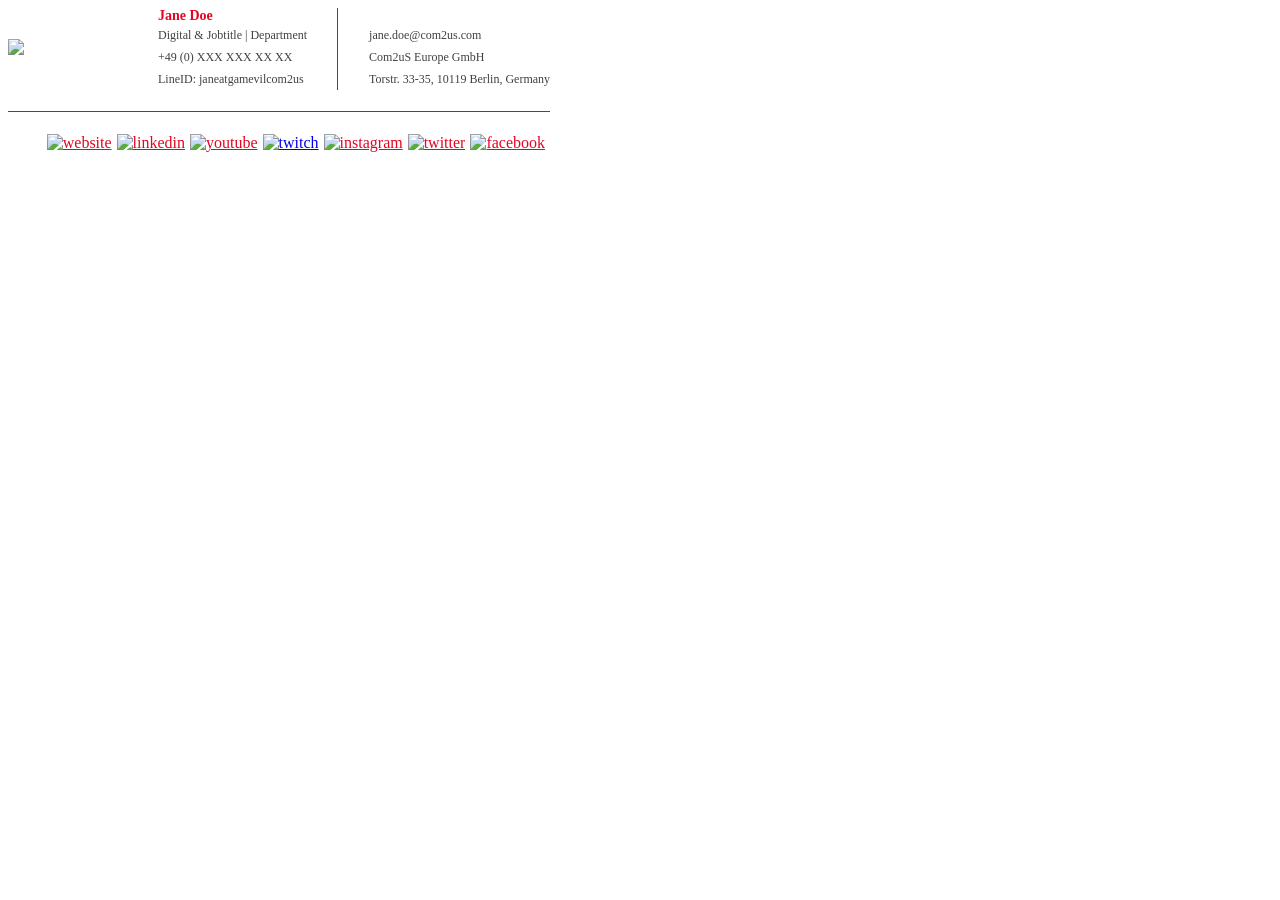
==== signature/index.html @ a0ef3114 "Add files via upload" ====
<!DOCTYPE html>
<html>
<head>
	<title></title>
</head>
<body>
	<table cellpadding="0" cellspacing="0" style="vertical-align: -webkit-baseline-middle; font-size: small; font-family: &quot;Trebuchet MS&quot;;">
		<tbody>
			<tr>
				<td>
					<table cellpadding="0" cellspacing="0" style="vertical-align: -webkit-baseline-middle; font-size: medium; font-family: &quot;Trebuchet MS&quot;;">
						<tbody>
							<tr>
								<td style="vertical-align: middle;" width="150"><span style="margin-right: 20px; display: block; color: #e40521;"><img role="presentation" src="https://raw.githubusercontent.com/gamevilcom2useu/gamevilcom2useu.github.io/master/Com2uS_red.png" style="max-width: 130px;" width="130"></span></td>
								<td style="vertical-align: middle;">
									<h3 style="margin: 0px; font-size: 14px; color: #e40521;"><span>Jane</span><span>&nbsp;</span><span>Doe</span></h3>
									<p style="margin: 0px; color: #414141; font-size: 12px; line-height: 22px;"><span>Digital &amp; Jobtitle | Department</span></p>
									<p style="margin: 0px; font-weight: 500; color: #414141; font-size: 12px; line-height: 22px;"><span>+49 (0) XXX XXX XX XX</span></p>
									<p style="color: #414141; margin: 0px; font-size: 12px; line-height: 22px;"><span>LineID: janeatgamevilcom2us</span></p>
								</td>
								<td width="30">
									<div style="width: 30px;"></div>
								</td>
								<td style="width: 1px; border-bottom-style: none; border-left-width: 1px; border-left-style: solid; border-left-color: #e40521;" width="1"></td>
								<td width="30">
									<div style="width: 30px;"></div>
								</td>
								<td style="vertical-align: middle;">
									<table cellpadding="0"  cellspacing="0" style="vertical-align: -webkit-baseline-middle; margin-top:16px; font-size: medium; font-family: &quot;Trebuchet MS&quot;;">
										<tbody>
											<tr style="vertical-align: middle;">
												<td style="padding: 0px;">
													<a href="mailto:jane.doe@com2us.com" style="text-decoration: none; color: #414141; font-size: 12px; line-height: 22px"><span>jane.doe@com2us.com</span></a>
												</td>
											</tr>
											<tr style="vertical-align: middle;">
											
												<td style="padding: 0px;">
													<a href="//www.com2us.com" style="text-decoration: none; color: #414141; font-size: 12px; line-height: 22px"><span>Com2uS Europe GmbH</span></a>
												</td>
											</tr>
											<tr style="vertical-align: middle;">

												<td style="padding: 0px;"><span style="font-size: 12px; line-height: 22px; color: #414141;"><span>Torstr. 33-35, 10119 Berlin, Germany</span></span></td>
											</tr>
										</tbody>
									</table>
								</td>
							</tr>
						</tbody>
					</table>
				</td>
			</tr>
			<tr>
				<td>
					<table cellpadding="0" cellspacing="0" style="vertical-align: -webkit-baseline-middle; font-size: medium; font-family: &quot;Trebuchet MS&quot;; width: 100%;">
						<tbody>
							<tr>
								<td height="20"></td>
							</tr>
							<tr>
								<td height="1" style="width: 100%; border-bottom-width: 1px; border-bottom-style: solid; border-bottom-color: #e40521; border-left-style: none; display: block;"></td>
							</tr>
							<tr>
								<td height="20"></td>
							</tr>
						</tbody>
					</table>
				</td>
			</tr>
			<tr>
				<td>
					<table cellpadding="0" cellspacing="0" style="vertical-align: -webkit-baseline-middle; font-size: medium; font-family: &quot;Trebuchet MS&quot;; width: 100%;">
						<tbody>
							<tr>
								<td style="text-align: right; vertical-align: top;">
									<table cellpadding="0" cellspacing="0" style="vertical-align: -webkit-baseline-middle; font-size: medium; font-family: &quot;Trebuchet MS&quot;; display: inline-block;">
										<tbody>
											<tr style="text-align: right;">
												<td>
													<a href="https://www.com2us.com/" style="display: inline-block; padding: 0px; color: #e40521;"><img alt="website" height="24" src="https://raw.githubusercontent.com/gamevilcom2useu/gamevilcom2useu.github.io/master/icon_website.png" style=" max-width: 135px; display: block;"></a>
												</td>
												<td width="5">
													<div></div>
												</td>
												<td>
													<a href="https://de.linkedin.com/company/com2us-europe" style="display: inline-block; padding: 0px; color: #e40521;"><img alt="linkedin" height="24" src="https://raw.githubusercontent.com/gamevilcom2useu/gamevilcom2useu.github.io/master/icon_linkedin.png" style=" max-width: 135px; display: block;"></a>
												</td>
												<td width="5">
													<div></div>
												</td>
												<td>
													<a href="https://www.youtube.com/channel/UCcf_MrqDfWbKp2zhn4Px9lg" style="display: inline-block; padding: 0px; color: #e40521;"><img alt="youtube" height="24" src="https://raw.githubusercontent.com/gamevilcom2useu/gamevilcom2useu.github.io/master/icon_youtube.png" style="max-width: 135px; display: block;"></a>
												</td>
												<td width="5">
													<div></div>
												</td>
												<td>
													<a href="https://www.twitch.tv/com2useu" style="display: inline-block; padding: 0px;"><img alt="twitch"  height="24" src="https://raw.githubusercontent.com/gamevilcom2useu/gamevilcom2useu.github.io/master/icon_twitch.png" style="max-width: 135px; display: block;"></a>
												</td>
												<td width="5">
													<div></div>
												</td>
                                                <td>
													<a href="https://www.instagram.com/summonerswar_de/?hl=en" style="display: inline-block; padding: 0px; color: #e40521;"><img alt="instagram" height="24" src="https://raw.githubusercontent.com/gamevilcom2useu/gamevilcom2useu.github.io/master/icon_instagram.png" style="max-width: 135px; display: block;"></a>
												</td>
												<td width="5">
													<div></div>
												</td>
                                                <td>
													<a href="https://twitter.com/com2us" style="display: inline-block; padding: 0px; color: #e40521;"><img alt="twitter" height="24" src="https://raw.githubusercontent.com/gamevilcom2useu/gamevilcom2useu.github.io/master/icon_twitter.png" style="max-width: 135px; display: block;"></a>
												</td>
												<td width="5">
													<div></div>
												</td>
                                                <td>
													<a href="https://www.facebook.com/com2usde/?brand_redir=228864340133" style="display: inline-block; padding: 0px; color: #e40521;"><img alt="facebook" height="24" src="https://raw.githubusercontent.com/gamevilcom2useu/gamevilcom2useu.github.io/master/icon_facebook.png" style="max-width: 135px; display: block;"></a>
												</td>
												<td width="5">
													<div></div>
												</td>
											</tr>
										</tbody>
									</table>
								</td>
							</tr>
						</tbody>
					</table>
				</td>
			</tr>
		</tbody>
	</table>
</body>
</html>
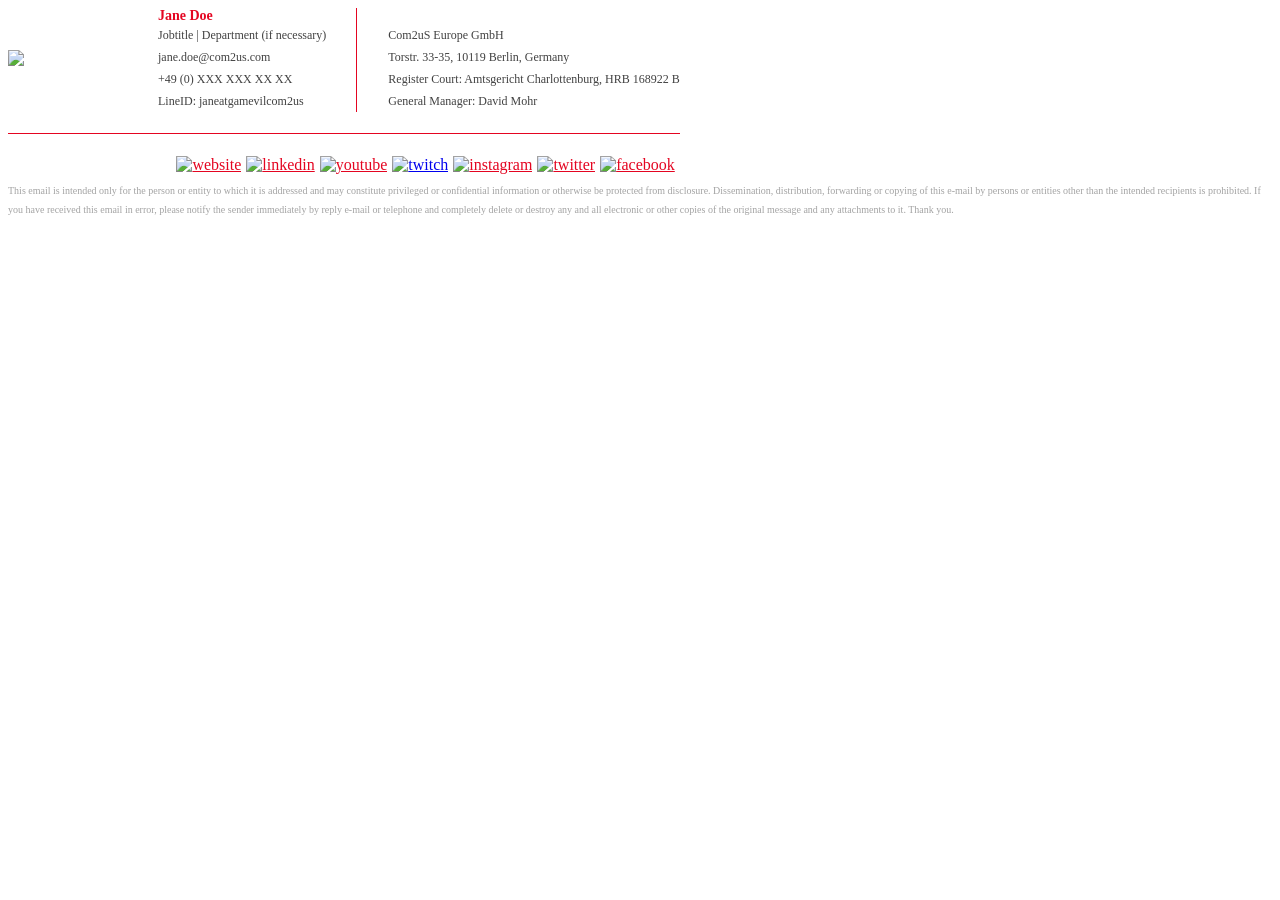
==== commit acde3db1: "Update index.html Template changed (January 2022)" ====
--- a/signature/index.html
+++ b/signature/index.html
@@ -11,38 +11,42 @@
 					<table cellpadding="0" cellspacing="0" style="vertical-align: -webkit-baseline-middle; font-size: medium; font-family: &quot;Trebuchet MS&quot;;">
 						<tbody>
 							<tr>
-								<td style="vertical-align: middle;" width="150"><span style="margin-right: 20px; display: block; color: #e40521;"><img role="presentation" src="https://raw.githubusercontent.com/gamevilcom2useu/gamevilcom2useu.github.io/master/Com2uS_red.png" style="max-width: 130px;" width="130"></span></td>
-								<td style="vertical-align: middle;">
-									<h3 style="margin: 0px; font-size: 14px; color: #e40521;"><span>Jane</span><span>&nbsp;</span><span>Doe</span></h3>
-									<p style="margin: 0px; color: #414141; font-size: 12px; line-height: 22px;"><span>Digital &amp; Jobtitle | Department</span></p>
-									<p style="margin: 0px; font-weight: 500; color: #414141; font-size: 12px; line-height: 22px;"><span>+49 (0) XXX XXX XX XX</span></p>
-									<p style="color: #414141; margin: 0px; font-size: 12px; line-height: 22px;"><span>LineID: janeatgamevilcom2us</span></p>
+								<td style="vertical-align: middle !important;" width="150"><span style="margin-right: 20px !important; display: block; color: #e40521 !important;"><img role="presentation" src="https://raw.githubusercontent.com/gamevilcom2useu/gamevilcom2useu.github.io/master/Com2uS_red.png" style="max-width: 130px;" width="130"></span></td>
+								<td style="vertical-align: middle !important;">
+									<h3 style="margin: 0px !important; font-size: 14px !important; color: #e40521 !important;"><span>Jane</span><span>&nbsp;</span><span>Doe</span></h3>
+									<p style="margin: 0px !important; color: #414141 !important; font-size: 12px !important; line-height: 22px !important;"><span>Jobtitle | Department (if necessary)</span></p>
+									<p style="margin: 0px !important; color: #414141 !important; font-size: 12px !important; line-height: 22px !important;"><span>jane.doe@com2us.com</span></p>
+									<p style="margin: 0px !important; font-weight: 500 !important; color: #414141 !important; font-size: 12px !important; line-height: 22px !important;"><span>+49 (0) XXX XXX XX XX</span></p>
+									<p style="color: #414141 !important; margin: 0px !important; font-size: 12px !important; line-height: 22px !important;"><span>LineID: janeatgamevilcom2us</span></p>
 								</td>
 								<td width="30">
-									<div style="width: 30px;"></div>
+									<div style="width: 30px !important;"></div>
 								</td>
-								<td style="width: 1px; border-bottom-style: none; border-left-width: 1px; border-left-style: solid; border-left-color: #e40521;" width="1"></td>
+								<td style="width: 1px !important; border-bottom-style: none !important; border-left-width: 1px !important; border-left-style: solid !important; border-left-color: #e40521 !important;" width="1"></td>
 								<td width="30">
-									<div style="width: 30px;"></div>
+									<div style="width: 30px !important;"></div>
 								</td>
-								<td style="vertical-align: middle;">
-									<table cellpadding="0"  cellspacing="0" style="vertical-align: -webkit-baseline-middle; margin-top:16px; font-size: medium; font-family: &quot;Trebuchet MS&quot;;">
+								<td style="vertical-align: middle !important;">
+									<table cellpadding="0"  cellspacing="0" style="vertical-align !important: -webkit-baseline-middle !important; margin-top:16px !important; font-size: medium; font-family: &quot;Trebuchet MS&quot;;">
 										<tbody>
-											<tr style="vertical-align: middle;">
-												<td style="padding: 0px;">
-													<a href="mailto:jane.doe@com2us.com" style="text-decoration: none; color: #414141; font-size: 12px; line-height: 22px"><span>jane.doe@com2us.com</span></a>
-												</td>
-											</tr>
-											<tr style="vertical-align: middle;">
+											<tr style="vertical-align: middle !important;">
 											
 												<td style="padding: 0px;">
-													<a href="//www.com2us.com" style="text-decoration: none; color: #414141; font-size: 12px; line-height: 22px"><span>Com2uS Europe GmbH</span></a>
+													<a href="//www.com2us.com" style="text-decoration: none !important; color: #414141 !important; font-size: 12px !important; line-height: 22px !important;"><span>Com2uS Europe GmbH</span></a>
 												</td>
 											</tr>
 											<tr style="vertical-align: middle;">
 
-												<td style="padding: 0px;"><span style="font-size: 12px; line-height: 22px; color: #414141;"><span>Torstr. 33-35, 10119 Berlin, Germany</span></span></td>
+												<td style="padding: 0px;"><span style="font-size: 12px !important; line-height: 22px !important; color: #414141 !important;"><span>Torstr. 33-35, 10119 Berlin, Germany</span></span></td>
 											</tr>
+											<tr style="vertical-align: middle;">
+
+												<td style="padding: 0px;"><span style="font-size: 12px !important; line-height: 22px !important; color: #414141 !important;"><span>Register Court: Amtsgericht Charlottenburg, HRB 168922 B</span></span></td>
+											</tr> 
+											<tr style="vertical-align: middle;">
+
+												<td style="padding: 0px;"><span style="font-size: 12px !important; line-height: 22px !important; color: #414141 !important;"><span>General Manager: David Mohr</span></span></td>
+											</tr>                                              
 										</tbody>
 									</table>
 								</td>
@@ -131,4 +135,6 @@
 		</tbody>
 	</table>
 </body>
-</html>+    <td style="margin-top: 20px !important;"><span style="font-size: 10px !important; line-height: 16px !important; color: #a3a3a3 !important; font-family: &quot;Trebuchet MS&quot;;"><span>This email is intended only for the person or entity to which it is addressed and may constitute privileged or confidential information or otherwise be protected from disclosure. Dissemination, distribution, forwarding or copying of this e-mail by persons or entities other than the intended recipients is prohibited. If you have received this email in error, please notify the sender immediately by reply e-mail or telephone and completely delete or destroy any and all electronic or other copies of the original message and any attachments to it. Thank you.
+</html></span></span></td>
+                                                    
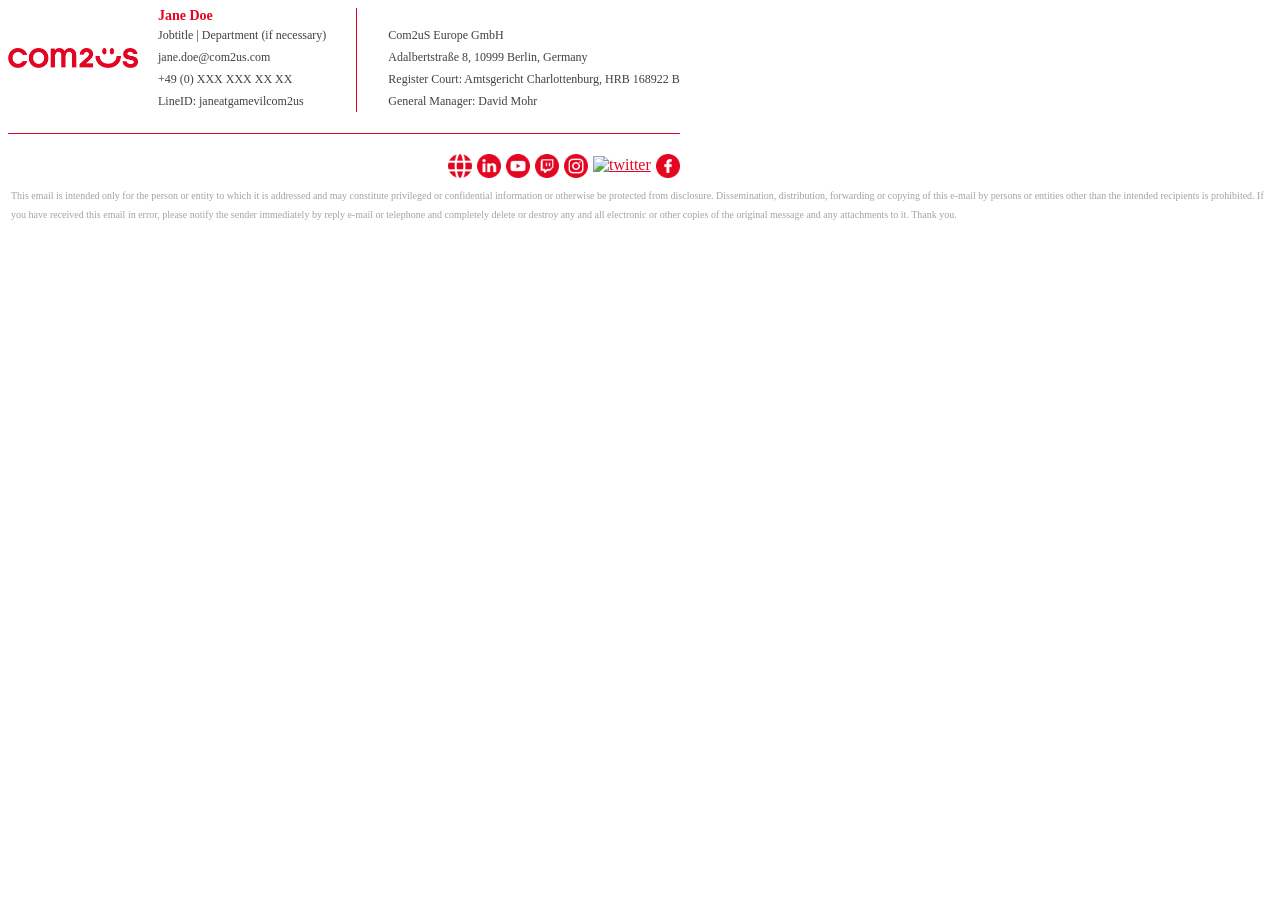
==== commit b8b4759c: "Update index.html -- new address" ====
--- a/signature/index.html
+++ b/signature/index.html
@@ -1,140 +1,404 @@
 <!DOCTYPE html>
 <html>
-<head>
-	<title></title>
-</head>
-<body>
-	<table cellpadding="0" cellspacing="0" style="vertical-align: -webkit-baseline-middle; font-size: small; font-family: &quot;Trebuchet MS&quot;;">
-		<tbody>
-			<tr>
-				<td>
-					<table cellpadding="0" cellspacing="0" style="vertical-align: -webkit-baseline-middle; font-size: medium; font-family: &quot;Trebuchet MS&quot;;">
-						<tbody>
-							<tr>
-								<td style="vertical-align: middle !important;" width="150"><span style="margin-right: 20px !important; display: block; color: #e40521 !important;"><img role="presentation" src="https://raw.githubusercontent.com/gamevilcom2useu/gamevilcom2useu.github.io/master/Com2uS_red.png" style="max-width: 130px;" width="130"></span></td>
-								<td style="vertical-align: middle !important;">
-									<h3 style="margin: 0px !important; font-size: 14px !important; color: #e40521 !important;"><span>Jane</span><span>&nbsp;</span><span>Doe</span></h3>
-									<p style="margin: 0px !important; color: #414141 !important; font-size: 12px !important; line-height: 22px !important;"><span>Jobtitle | Department (if necessary)</span></p>
-									<p style="margin: 0px !important; color: #414141 !important; font-size: 12px !important; line-height: 22px !important;"><span>jane.doe@com2us.com</span></p>
-									<p style="margin: 0px !important; font-weight: 500 !important; color: #414141 !important; font-size: 12px !important; line-height: 22px !important;"><span>+49 (0) XXX XXX XX XX</span></p>
-									<p style="color: #414141 !important; margin: 0px !important; font-size: 12px !important; line-height: 22px !important;"><span>LineID: janeatgamevilcom2us</span></p>
-								</td>
-								<td width="30">
-									<div style="width: 30px !important;"></div>
-								</td>
-								<td style="width: 1px !important; border-bottom-style: none !important; border-left-width: 1px !important; border-left-style: solid !important; border-left-color: #e40521 !important;" width="1"></td>
-								<td width="30">
-									<div style="width: 30px !important;"></div>
-								</td>
-								<td style="vertical-align: middle !important;">
-									<table cellpadding="0"  cellspacing="0" style="vertical-align !important: -webkit-baseline-middle !important; margin-top:16px !important; font-size: medium; font-family: &quot;Trebuchet MS&quot;;">
-										<tbody>
-											<tr style="vertical-align: middle !important;">
-											
-												<td style="padding: 0px;">
-													<a href="//www.com2us.com" style="text-decoration: none !important; color: #414141 !important; font-size: 12px !important; line-height: 22px !important;"><span>Com2uS Europe GmbH</span></a>
-												</td>
-											</tr>
-											<tr style="vertical-align: middle;">
-
-												<td style="padding: 0px;"><span style="font-size: 12px !important; line-height: 22px !important; color: #414141 !important;"><span>Torstr. 33-35, 10119 Berlin, Germany</span></span></td>
-											</tr>
-											<tr style="vertical-align: middle;">
-
-												<td style="padding: 0px;"><span style="font-size: 12px !important; line-height: 22px !important; color: #414141 !important;"><span>Register Court: Amtsgericht Charlottenburg, HRB 168922 B</span></span></td>
-											</tr> 
-											<tr style="vertical-align: middle;">
-
-												<td style="padding: 0px;"><span style="font-size: 12px !important; line-height: 22px !important; color: #414141 !important;"><span>General Manager: David Mohr</span></span></td>
-											</tr>                                              
-										</tbody>
-									</table>
-								</td>
-							</tr>
-						</tbody>
-					</table>
-				</td>
-			</tr>
-			<tr>
-				<td>
-					<table cellpadding="0" cellspacing="0" style="vertical-align: -webkit-baseline-middle; font-size: medium; font-family: &quot;Trebuchet MS&quot;; width: 100%;">
-						<tbody>
-							<tr>
-								<td height="20"></td>
-							</tr>
-							<tr>
-								<td height="1" style="width: 100%; border-bottom-width: 1px; border-bottom-style: solid; border-bottom-color: #e40521; border-left-style: none; display: block;"></td>
-							</tr>
-							<tr>
-								<td height="20"></td>
-							</tr>
-						</tbody>
-					</table>
-				</td>
-			</tr>
-			<tr>
-				<td>
-					<table cellpadding="0" cellspacing="0" style="vertical-align: -webkit-baseline-middle; font-size: medium; font-family: &quot;Trebuchet MS&quot;; width: 100%;">
-						<tbody>
-							<tr>
-								<td style="text-align: right; vertical-align: top;">
-									<table cellpadding="0" cellspacing="0" style="vertical-align: -webkit-baseline-middle; font-size: medium; font-family: &quot;Trebuchet MS&quot;; display: inline-block;">
-										<tbody>
-											<tr style="text-align: right;">
-												<td>
-													<a href="https://www.com2us.com/" style="display: inline-block; padding: 0px; color: #e40521;"><img alt="website" height="24" src="https://raw.githubusercontent.com/gamevilcom2useu/gamevilcom2useu.github.io/master/icon_website.png" style=" max-width: 135px; display: block;"></a>
-												</td>
-												<td width="5">
-													<div></div>
-												</td>
-												<td>
-													<a href="https://de.linkedin.com/company/com2us-europe" style="display: inline-block; padding: 0px; color: #e40521;"><img alt="linkedin" height="24" src="https://raw.githubusercontent.com/gamevilcom2useu/gamevilcom2useu.github.io/master/icon_linkedin.png" style=" max-width: 135px; display: block;"></a>
-												</td>
-												<td width="5">
-													<div></div>
-												</td>
-												<td>
-													<a href="https://www.youtube.com/channel/UCcf_MrqDfWbKp2zhn4Px9lg" style="display: inline-block; padding: 0px; color: #e40521;"><img alt="youtube" height="24" src="https://raw.githubusercontent.com/gamevilcom2useu/gamevilcom2useu.github.io/master/icon_youtube.png" style="max-width: 135px; display: block;"></a>
-												</td>
-												<td width="5">
-													<div></div>
-												</td>
-												<td>
-													<a href="https://www.twitch.tv/com2useu" style="display: inline-block; padding: 0px;"><img alt="twitch"  height="24" src="https://raw.githubusercontent.com/gamevilcom2useu/gamevilcom2useu.github.io/master/icon_twitch.png" style="max-width: 135px; display: block;"></a>
-												</td>
-												<td width="5">
-													<div></div>
-												</td>
-                                                <td>
-													<a href="https://www.instagram.com/summonerswar_de/?hl=en" style="display: inline-block; padding: 0px; color: #e40521;"><img alt="instagram" height="24" src="https://raw.githubusercontent.com/gamevilcom2useu/gamevilcom2useu.github.io/master/icon_instagram.png" style="max-width: 135px; display: block;"></a>
-												</td>
-												<td width="5">
-													<div></div>
-												</td>
-                                                <td>
-													<a href="https://twitter.com/com2us" style="display: inline-block; padding: 0px; color: #e40521;"><img alt="twitter" height="24" src="https://raw.githubusercontent.com/gamevilcom2useu/gamevilcom2useu.github.io/master/icon_twitter.png" style="max-width: 135px; display: block;"></a>
-												</td>
-												<td width="5">
-													<div></div>
-												</td>
-                                                <td>
-													<a href="https://www.facebook.com/com2usde/?brand_redir=228864340133" style="display: inline-block; padding: 0px; color: #e40521;"><img alt="facebook" height="24" src="https://raw.githubusercontent.com/gamevilcom2useu/gamevilcom2useu.github.io/master/icon_facebook.png" style="max-width: 135px; display: block;"></a>
-												</td>
-												<td width="5">
-													<div></div>
-												</td>
-											</tr>
-										</tbody>
-									</table>
-								</td>
-							</tr>
-						</tbody>
-					</table>
-				</td>
-			</tr>
-		</tbody>
-	</table>
-</body>
-    <td style="margin-top: 20px !important;"><span style="font-size: 10px !important; line-height: 16px !important; color: #a3a3a3 !important; font-family: &quot;Trebuchet MS&quot;;"><span>This email is intended only for the person or entity to which it is addressed and may constitute privileged or confidential information or otherwise be protected from disclosure. Dissemination, distribution, forwarding or copying of this e-mail by persons or entities other than the intended recipients is prohibited. If you have received this email in error, please notify the sender immediately by reply e-mail or telephone and completely delete or destroy any and all electronic or other copies of the original message and any attachments to it. Thank you.
-</html></span></span></td>
-                                                    
+  <head>
+    <title></title>
+  </head>
+  <body>
+    <table
+      cellpadding="0"
+      cellspacing="0"
+      style="
+        vertical-align: -webkit-baseline-middle;
+        font-size: small;
+        font-family: 'Trebuchet MS';
+      "
+    >
+      <tbody>
+        <tr>
+          <td>
+            <table
+              cellpadding="0"
+              cellspacing="0"
+              style="
+                vertical-align: -webkit-baseline-middle;
+                font-size: medium;
+                font-family: 'Trebuchet MS';
+              "
+            >
+              <tbody>
+                <tr>
+                  <td style="vertical-align: middle !important" width="150">
+                    <span
+                      style="
+                        margin-right: 20px !important;
+                        display: block;
+                        color: #e40521 !important;
+                      "
+                      ><img
+                        role="presentation"
+                        src="https://com2useu.github.io/Com2uS_red.png"
+                        style="max-width: 130px"
+                        width="130"
+                    /></span>
+                  </td>
+                  <td style="vertical-align: middle !important">
+                    <h3
+                      style="
+                        margin: 0px !important;
+                        font-size: 14px !important;
+                        color: #e40521 !important;
+                      "
+                    >
+                      <span>Jane</span><span>&nbsp;</span><span>Doe</span>
+                    </h3>
+                    <p
+                      style="
+                        margin: 0px !important;
+                        color: #414141 !important;
+                        font-size: 12px !important;
+                        line-height: 22px !important;
+                      "
+                    >
+                      <span>Jobtitle | Department (if necessary)</span>
+                    </p>
+                    <p
+                      style="
+                        text-decoration: none !important;
+                        margin: 0px !important;
+                        color: #414141 !important;
+                        font-size: 12px !important;
+                        line-height: 22px !important;
+                      "
+                    >
+                      <span>jane.doe@com2us.com</span>
+                    </p>
+                    <p
+                      style="
+                        margin: 0px !important;
+                        font-weight: 500 !important;
+                        color: #414141 !important;
+                        font-size: 12px !important;
+                        line-height: 22px !important;
+                      "
+                    >
+                      <span>+49 (0) XXX XXX XX XX</span>
+                    </p>
+                    <p
+                      style="
+                        color: #414141 !important;
+                        margin: 0px !important;
+                        font-size: 12px !important;
+                        line-height: 22px !important;
+                      "
+                    >
+                      <span>LineID: janeatgamevilcom2us</span>
+                    </p>
+                  </td>
+                  <td width="30">
+                    <div style="width: 30px !important"></div>
+                  </td>
+                  <td
+                    style="
+                      width: 1px !important;
+                      border-bottom-style: none !important;
+                      border-left-width: 1px !important;
+                      border-left-style: solid !important;
+                      border-left-color: #e40521 !important;
+                    "
+                    width="1"
+                  ></td>
+                  <td width="30">
+                    <div style="width: 30px !important"></div>
+                  </td>
+                  <td style="vertical-align: middle !important">
+                    <table
+                      cellpadding="0"
+                      cellspacing="0"
+                      style='vertical-align !important: -webkit-baseline-middle !important; margin-top:16px !important; font-size: medium; font-family: "Trebuchet MS";'
+                    >
+                      <tbody>
+                        <tr style="vertical-align: middle !important">
+                          <td style="padding: 0px">
+                            <a
+                              href="//www.com2us.com"
+                              style="
+                                text-decoration: none !important;
+                                color: #414141 !important;
+                                font-size: 12px !important;
+                                line-height: 22px !important;
+                              "
+                              ><span>Com2uS Europe GmbH</span></a
+                            >
+                          </td>
+                        </tr>
+                        <tr style="vertical-align: middle">
+                          <td style="padding: 0px">
+                            <span
+                              style="
+                                text-decoration: none !important;
+                                font-size: 12px !important;
+                                line-height: 22px !important;
+                                color: #414141 !important;
+                              "
+                              ><span
+                                >Adalbertstraße 8, 10999 Berlin, Germany</span
+                              ></span
+                            >
+                          </td>
+                        </tr>
+                        <tr style="vertical-align: middle">
+                          <td style="padding: 0px">
+                            <span
+                              style="
+                                font-size: 12px !important;
+                                line-height: 22px !important;
+                                color: #414141 !important;
+                              "
+                              ><span
+                                >Register Court: Amtsgericht Charlottenburg, HRB
+                                168922 B</span
+                              ></span
+                            >
+                          </td>
+                        </tr>
+                        <tr style="vertical-align: middle">
+                          <td style="padding: 0px">
+                            <span
+                              style="
+                                font-size: 12px !important;
+                                line-height: 22px !important;
+                                color: #414141 !important;
+                              "
+                              ><span>General Manager: David Mohr</span></span
+                            >
+                          </td>
+                        </tr>
+                      </tbody>
+                    </table>
+                  </td>
+                </tr>
+              </tbody>
+            </table>
+          </td>
+        </tr>
+        <tr>
+          <td>
+            <table
+              cellpadding="0"
+              cellspacing="0"
+              style="
+                vertical-align: -webkit-baseline-middle;
+                font-size: medium;
+                font-family: 'Trebuchet MS';
+                width: 100%;
+              "
+            >
+              <tbody>
+                <tr>
+                  <td height="20"></td>
+                </tr>
+                <tr>
+                  <td
+                    height="1"
+                    style="
+                      width: 100%;
+                      border-bottom-width: 1px;
+                      border-bottom-style: solid;
+                      border-bottom-color: #e40521;
+                      border-left-style: none;
+                      display: block;
+                    "
+                  ></td>
+                </tr>
+                <tr>
+                  <td height="20"></td>
+                </tr>
+              </tbody>
+            </table>
+          </td>
+        </tr>
+        <tr>
+          <td>
+            <table
+              cellpadding="0"
+              cellspacing="0"
+              style="
+                vertical-align: -webkit-baseline-middle;
+                font-size: medium;
+                font-family: 'Trebuchet MS';
+                width: 100%;
+              "
+            >
+              <tbody>
+                <tr>
+                  <td style="text-align: right; vertical-align: top">
+                    <table
+                      cellpadding="0"
+                      cellspacing="0"
+                      style="
+                        vertical-align: -webkit-baseline-middle;
+                        font-size: medium;
+                        font-family: 'Trebuchet MS';
+                        display: inline-block;
+                      "
+                    >
+                      <tbody>
+                        <tr style="text-align: right">
+                          <td>
+                            <a
+                              href="https://summonerswar.com/en"
+                              style="
+                                display: inline-block;
+                                padding: 0px;
+                                color: #e40521;
+                              "
+                              ><img
+                                alt="website"
+                                height="24"
+                                src="https://com2useu.github.io/icon_website.png"
+                                style="max-width: 135px; display: block"
+                            /></a>
+                          </td>
+                          <td width="5">
+                            <div></div>
+                          </td>
+                          <td>
+                            <a
+                              href="https://de.linkedin.com/company/com2us-europe"
+                              style="
+                                display: inline-block;
+                                padding: 0px;
+                                color: #e40521;
+                              "
+                              ><img
+                                alt="linkedin"
+                                height="24"
+                                src="https://com2useu.github.io/icon_linkedin.png"
+                                style="max-width: 135px; display: block"
+                            /></a>
+                          </td>
+                          <td width="5">
+                            <div></div>
+                          </td>
+                          <td>
+                            <a
+                              href="https://www.youtube.com/c/Com2usEurope"
+                              style="
+                                display: inline-block;
+                                padding: 0px;
+                                color: #e40521;
+                              "
+                              ><img
+                                alt="youtube"
+                                height="24"
+                                src="https://com2useu.github.io/icon_youtube.png"
+                                style="max-width: 135px; display: block"
+                            /></a>
+                          </td>
+                          <td width="5">
+                            <div></div>
+                          </td>
+                          <td>
+                            <a
+                              href="https://www.twitch.tv/com2useu"
+                              style="display: inline-block; padding: 0px"
+                              ><img
+                                alt="twitch"
+                                height="24"
+                                src="https://com2useu.github.io/icon_twitch.png"
+                                style="max-width: 135px; display: block"
+                            /></a>
+                          </td>
+                          <td width="5">
+                            <div></div>
+                          </td>
+                          <td>
+                            <a
+                              href="https://www.instagram.com/summonerswar_de/?hl=en"
+                              style="
+                                display: inline-block;
+                                padding: 0px;
+                                color: #e40521;
+                              "
+                              ><img
+                                alt="instagram"
+                                height="24"
+                                src="https://com2useu.github.io/icon_instagram.png"
+                                style="max-width: 135px; display: block"
+                            /></a>
+                          </td>
+                          <td width="5">
+                            <div></div>
+                          </td>
+                          <td>
+                            <a
+                              href="https://x.com/com2us"
+                              style="
+                                display: inline-block;
+                                padding: 0px;
+                                color: #e40521;
+                              "
+                              ><img
+                                alt="twitter"
+                                height="24"
+                                src="https://com2useu.github.io/icon_x.png"
+                                style="max-width: 135px; display: block"
+                            /></a>
+                          </td>
+                          <td width="5">
+                            <div></div>
+                          </td>
+                          <td>
+                            <a
+                              href="https://www.facebook.com/com2usde/?brand_redir=228864340133"
+                              style="
+                                display: inline-block;
+                                padding: 0px;
+                                color: #e40521;
+                              "
+                              ><img
+                                alt="facebook"
+                                height="24"
+                                src="https://com2useu.github.io/icon_facebook.png"
+                                style="max-width: 135px; display: block"
+                            /></a>
+                          </td>
+                        </tr>
+                      </tbody>
+                    </table>
+                  </td>
+                </tr>
+              </tbody>
+            </table>
+          </td>
+        </tr>
+      </tbody>
+    </table>
+    <table>
+      <tbody>
+        <tr>
+          <td style="margin-top: 20px !important">
+            <span
+              style="
+                font-size: 10px !important;
+                line-height: 16px !important;
+                color: #a3a3a3 !important;
+                font-family: 'Trebuchet MS';
+              "
+              >This email is intended only for the person or entity to which it
+              is addressed and may constitute privileged or confidential
+              information or otherwise be protected from disclosure.
+              Dissemination, distribution, forwarding or copying of this e-mail
+              by persons or entities other than the intended recipients is
+              prohibited. If you have received this email in error, please
+              notify the sender immediately by reply e-mail or telephone and
+              completely delete or destroy any and all electronic or other
+              copies of the original message and any attachments to it. Thank
+              you.
+            </span>
+          </td>
+        </tr>
+      </tbody>
+    </table>
+  </body>
+</html>
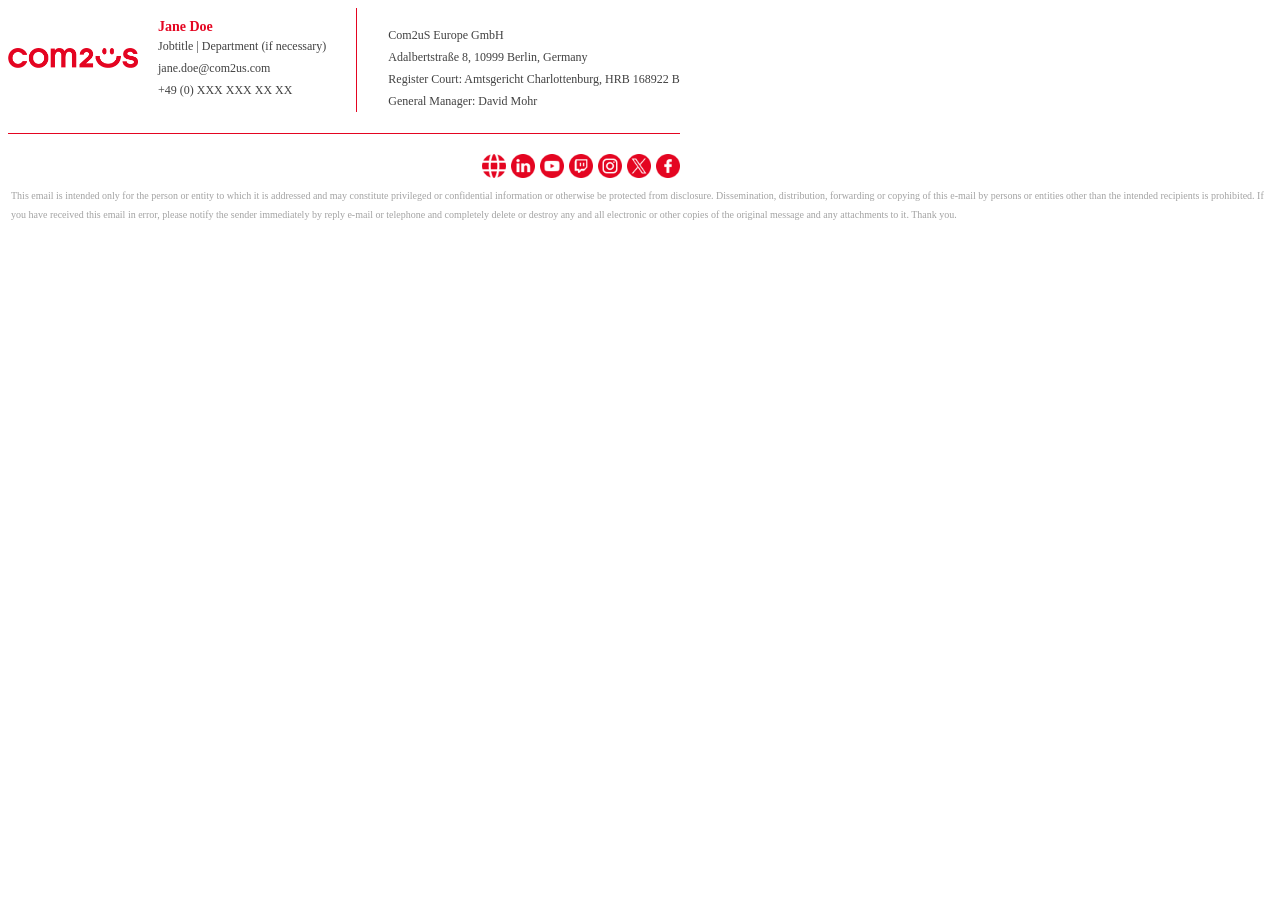
==== commit c6587083: "Update index.html Remove LineID line" ====
--- a/signature/index.html
+++ b/signature/index.html
@@ -91,7 +91,6 @@
                         line-height: 22px !important;
                       "
                     >
-                      <span>LineID: janeatgamevilcom2us</span>
                     </p>
                   </td>
                   <td width="30">
